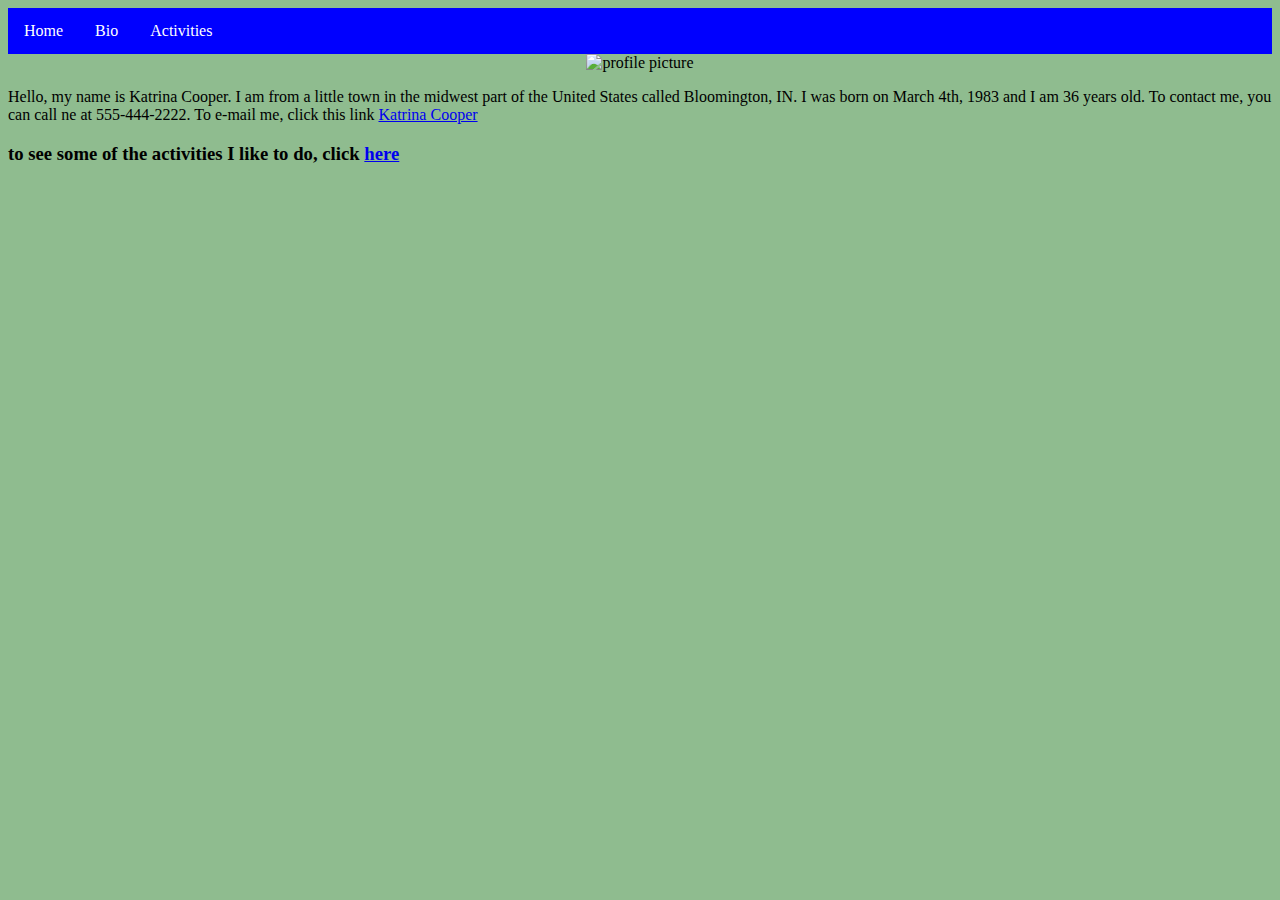
==== app/public/html/index1.html @ d9e51aa3 "updated file" ====
<!DOCTYPE html>
<html lang="en">
<head>
  <meta charset="utf-8">
  <title> Trinite's Diary</title>
  <link rel="stylesheet" href="\css\style.css">
  <style>
  
  ul {
    list-style-type: none;
    margin: 0;
    padding: 0;
    overflow:hidden;
    background-color: blue;
  }

  li {
    float: left;
  }

  li a {
    display: block;
    color: white;
    text-align:center;
    padding: 14px 16px;
    text-decoration: none;
  }

  li a:hover {
    background-color: blue;
  }


  </style>

</head>
<body style="background-color: darkseagreen">

  <ul>
    <li><a href="index.html">Home</a></li>
    <li><a class="active" href="index1.html">Bio</a></li>
    <li><a href="index2.html">Activities</a></li>
  </ul>

<center>
  <img src="C:\Users\Basmah AbdallaH\Downloads\katrina.jfif" alt="profile picture" height="350" width="300">
</center>

<p>
Hello, my name is Katrina Cooper. I am from a little town in the midwest part of the United States called Bloomington, IN. I was born on March 4th, 1983 and I am 36 years old. To contact me, you can call ne at 555-444-2222.
To e-mail me, click this link <a href ="kcooper@gmail.com">Katrina Cooper</a>
</p>

<div>
    <h3>to see some of the activities I like to do, click <a href ="index2.html" >here</a>  </h3>
</div>

</body>
</html>
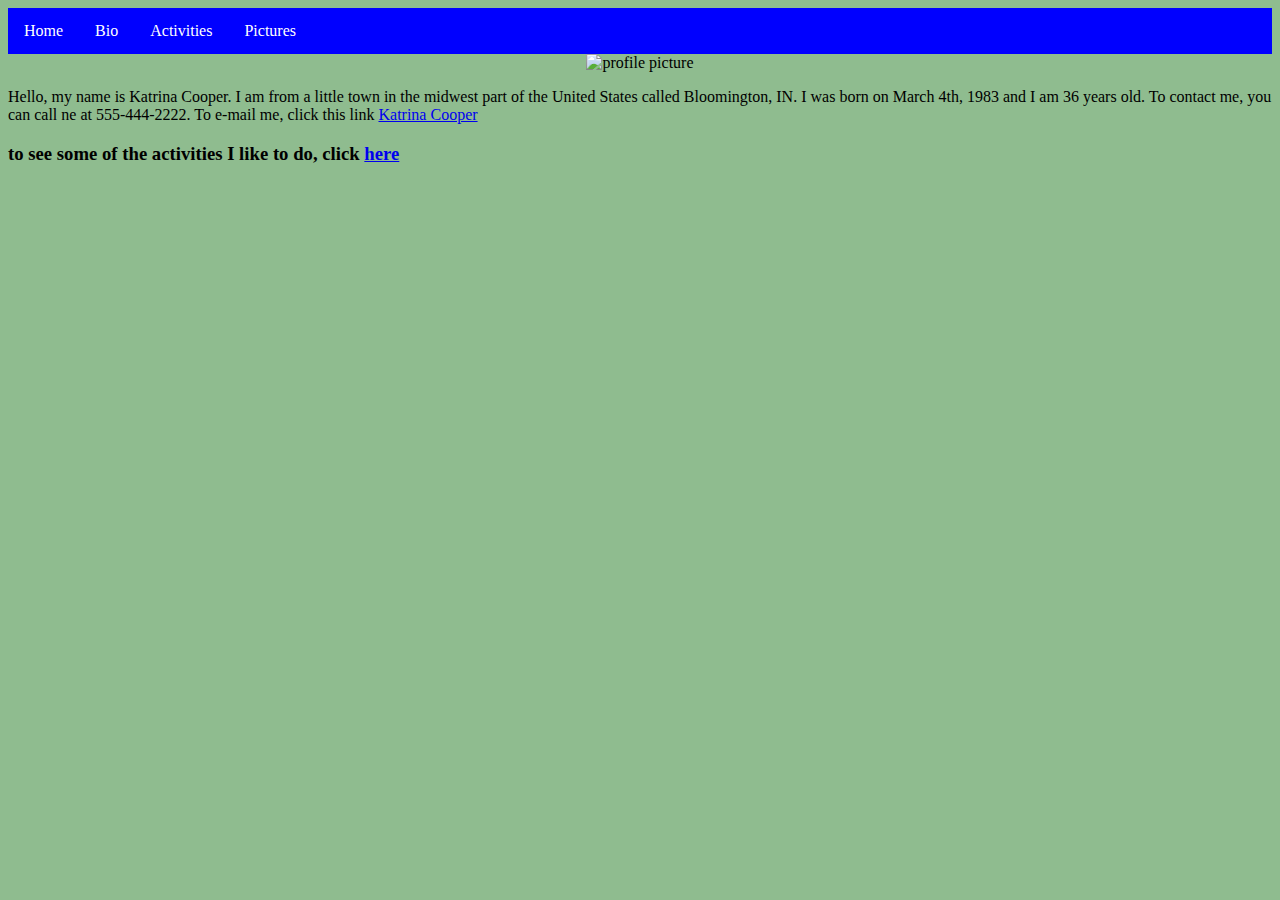
==== commit 3cc53fc9: "updated form and navbar" ====
--- a/app/public/html/index1.html
+++ b/app/public/html/index1.html
@@ -2,10 +2,10 @@
 <html lang="en">
 <head>
   <meta charset="utf-8">
-  <title> Trinite's Diary</title>
+  <title> Katrina's Diary</title>
   <link rel="stylesheet" href="\css\style.css">
   <style>
-  
+
   ul {
     list-style-type: none;
     margin: 0;
@@ -40,6 +40,7 @@
     <li><a href="index.html">Home</a></li>
     <li><a class="active" href="index1.html">Bio</a></li>
     <li><a href="index2.html">Activities</a></li>
+    <li><a href="index3.html">Pictures</a></li>
   </ul>
 
 <center>
